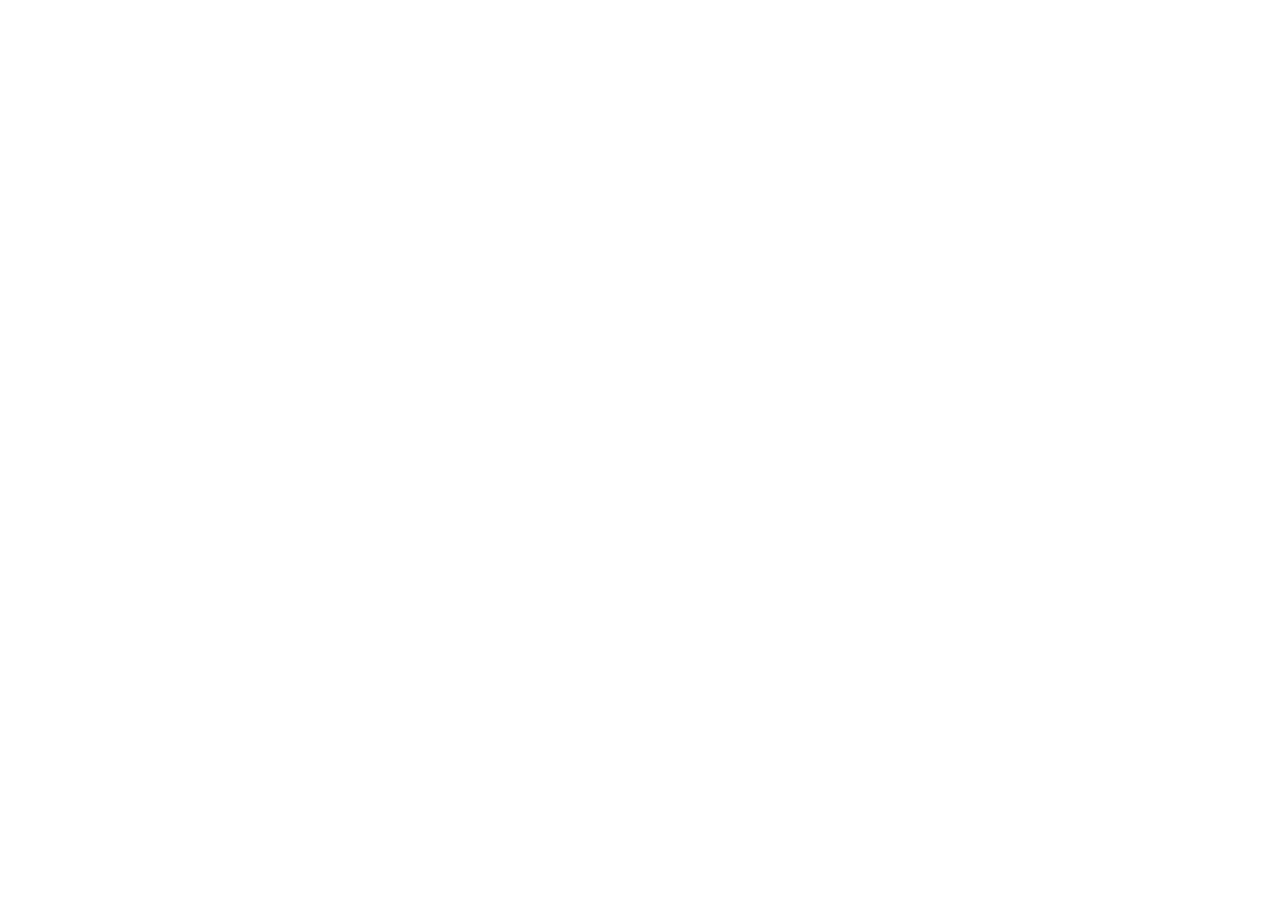
==== Aula 3/index.html @ f249b6f4 "Cria pasta aula 3" ====
<!doctype html>
<html lang="pt-BR">
  <head>
    <meta charset="UTF-8" />
    <meta name="viewport" content="width=device-width, initial-scale=1.0" />
    <title>Menu Ancora</title>
    <link rel="stylesheet" href="style.css" />
  </head>
  <body></body>
</html>
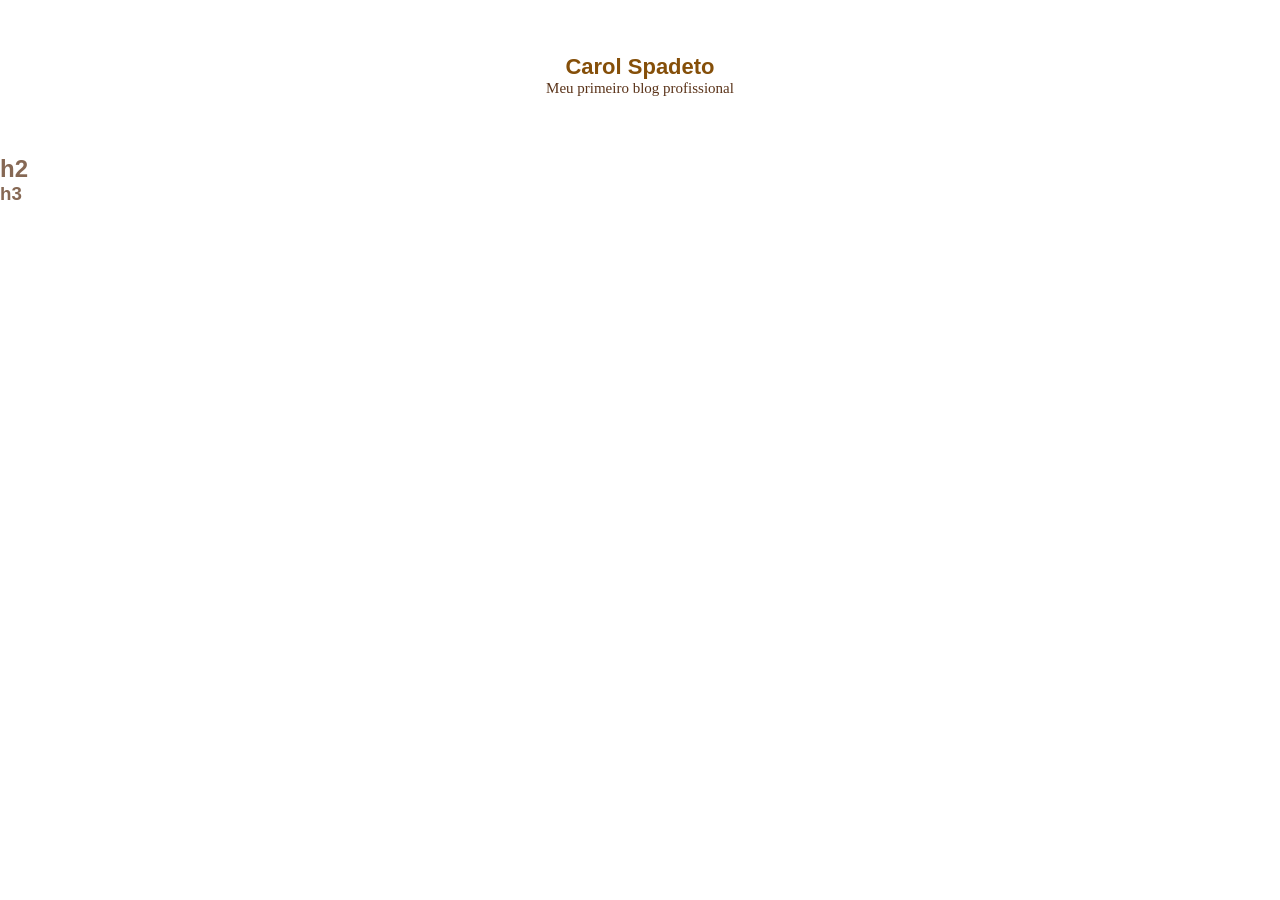
==== commit 43b9cb32: "Aula 5" ====
--- a/Aula 3/index.html
+++ b/Aula 3/index.html
@@ -6,5 +6,27 @@
     <title>Menu Ancora</title>
     <link rel="stylesheet" href="style.css" />
   </head>
-  <body></body>
+  <body>
+    <!-- Cabeçalho -->
+    <header class="hero">
+      <h1>Carol Spadeto</h1>
+      <p>Meu primeiro blog profissional</p>
+    </header>
+
+    <!-- Conteudo -->
+    <main class="container">
+      <!-- sessão 1 -->
+      <section class="sessão-h2">
+        <h2>h2</h2>
+      </section>
+
+      <!-- sessão 2 -->
+      <section class="sessão-h3">
+        <h3>h3</h3>
+      </section>
+    </main>
+
+    <!-- rodape -->
+    <footer></footer>
+  </body>
 </html>
--- a/Aula 3/style.css
+++ b/Aula 3/style.css
@@ -0,0 +1,68 @@
+* {
+  /* reset de css */
+  margin: 0;
+  padding: 0;
+  box-sizing: border-box;
+}
+
+/* Para todo o html */
+html {
+}
+
+/* Lista não ordenada */
+ul {
+  list-style: none;
+}
+
+/* Ancora - link */
+a {
+  text-decoration: none;
+}
+
+button {
+  cursor: pointer;
+}
+h1,
+h2,
+h3 {
+  font-family:
+    'Segoe UI', Tahoma, Geneva, Verdana, sans-serif; /* famlia da fonte */
+  font-weight: 900; /* peso da fonte */
+  color: rgb(134, 104, 84); /* texto */
+}
+.hero {
+  /* Display - flax */
+  display: flex;
+  flex-direction: column; /* Direciona a coluna */
+  justify-content: center; /* alinha na horizontal */
+  align-items: center; /* alinha na vertical */
+  min-height: 150px
+
+  /* trabalhamos com fundo */
+  
+
+  background-color: rgb(224, 204, 182); /* cor de fundo */
+
+  height: 150px; /* tamanho */
+  width: 100%; /* largura */
+
+  margin-bottom: 5px;
+}
+
+/* padding-left: 15px; */
+/* padding-right: 15px; */
+/* padding-top: 15px; */
+/* padding-bottom: 15px; /* Espaçamento interno */
+/* margin-bottom: 5px; /* espaçamento externo */
+
+/* Titulo hero */
+.hero > h1 {
+  font-size: 22px; /* tamanho da font */
+  color: rgb(133, 79, 9);
+}
+
+/* paragrafo hero */
+.hero > p {
+  color: rgb(90, 51, 25);
+  font-size: 15px;
+}
